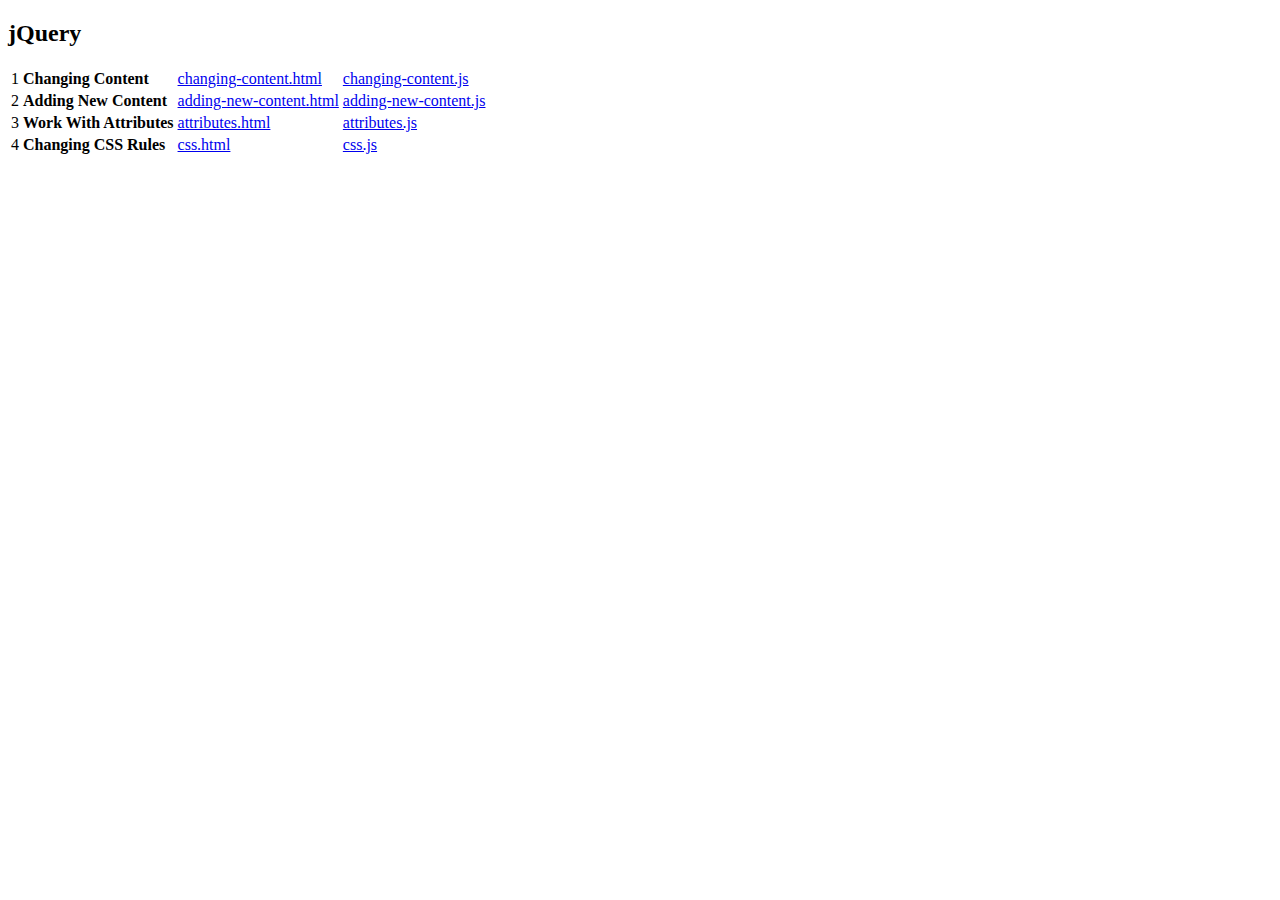
==== index.html @ 52822a13 "Add files via upload" ====
<!DOCTYPE html>
<html>
  <head>
    <title>jQuery</title>
    <link rel="stylesheet" href="../css/index.css" />
  </head>
  <body>
    <h2>jQuery</h2>
    <table>
      <tr>
        <td>1</td>
        <td><strong>Changing Content</strong></td>
        <td><a href="changing-content.html">changing-content.html</a></td>
        <td><a href="js/changing-content.js">changing-content.js</a></td>
      </tr>
      <tr>
        <td>2</td>
        <td><strong>Adding New Content</strong></td>
        <td><a href="adding-new-content.html">adding-new-content.html</a></td>
        <td><a href="js/adding-new-content.js">adding-new-content.js</a></td>
      </tr>
      <tr>
        <td>3</td>
        <td><strong>Work With Attributes</strong></td>
        <td><a href="attributes.html">attributes.html</a></td>
        <td><a href="js/attributes.js">attributes.js</a></td>
      </tr>
      <tr>
        <td>4</td>
        <td><strong>Changing CSS Rules</strong></td>
        <td><a href="css.html">css.html</a></td>
        <td><a href="js/css.js">css.js</a></td>
      </tr>
    </table>
  </body>
</html>
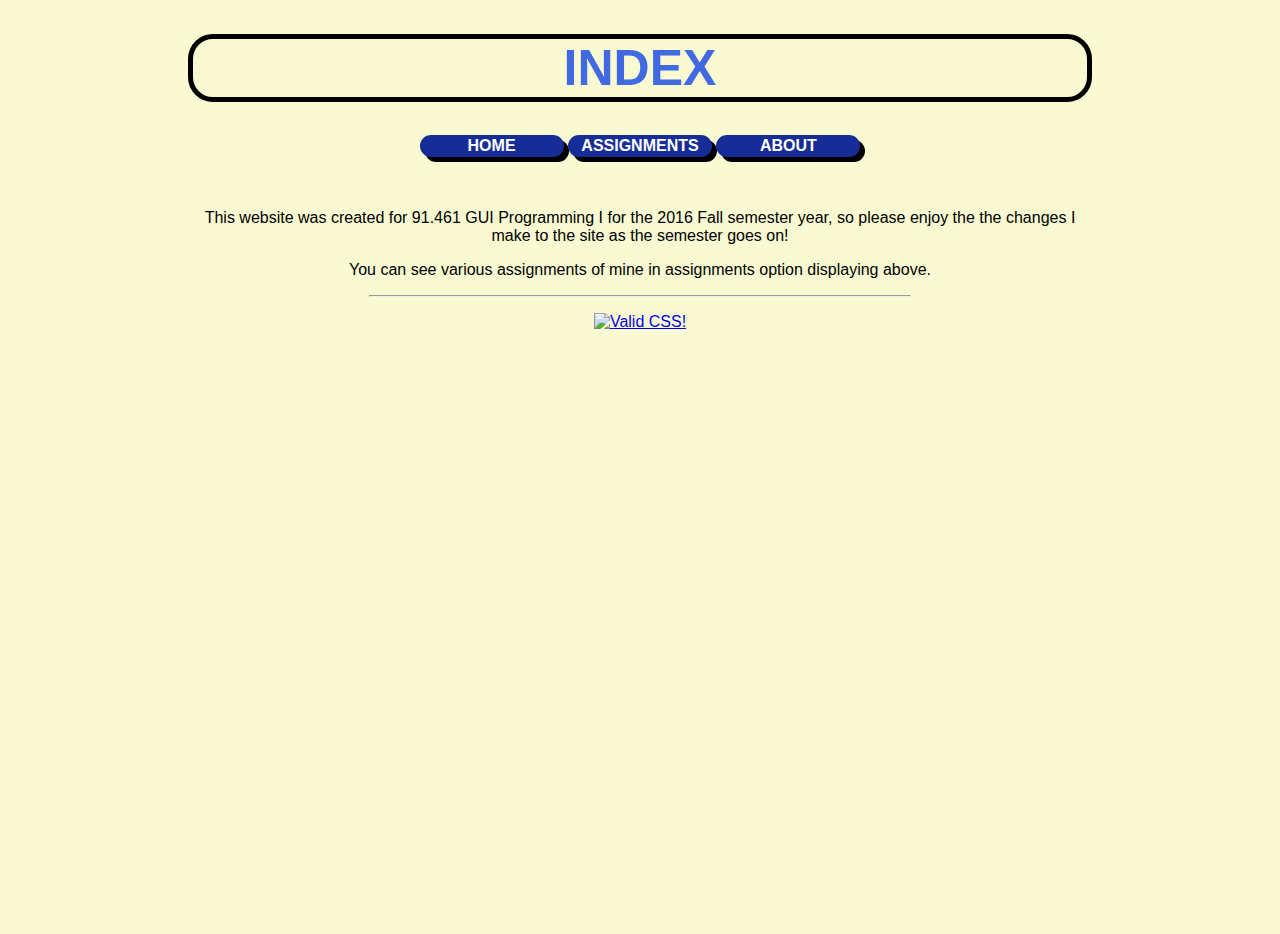
==== commit b052598f: "Update index.html" ====
--- a/index.html
+++ b/index.html
@@ -1,36 +1,51 @@
 <!DOCTYPE html>
-<html>
-  <head>
-    <title>jQuery</title>
-    <link rel="stylesheet" href="../css/index.css" />
-  </head>
-  <body>
-    <h2>jQuery</h2>
-    <table>
-      <tr>
-        <td>1</td>
-        <td><strong>Changing Content</strong></td>
-        <td><a href="changing-content.html">changing-content.html</a></td>
-        <td><a href="js/changing-content.js">changing-content.js</a></td>
-      </tr>
-      <tr>
-        <td>2</td>
-        <td><strong>Adding New Content</strong></td>
-        <td><a href="adding-new-content.html">adding-new-content.html</a></td>
-        <td><a href="js/adding-new-content.js">adding-new-content.js</a></td>
-      </tr>
-      <tr>
-        <td>3</td>
-        <td><strong>Work With Attributes</strong></td>
-        <td><a href="attributes.html">attributes.html</a></td>
-        <td><a href="js/attributes.js">attributes.js</a></td>
-      </tr>
-      <tr>
-        <td>4</td>
-        <td><strong>Changing CSS Rules</strong></td>
-        <td><a href="css.html">css.html</a></td>
-        <td><a href="js/css.js">css.js</a></td>
-      </tr>
-    </table>
-  </body>
-</html>+<head>
+    <meta charset="UTF-8">
+    <link type="text/css" rel="stylesheet" href="assign4.css">
+    <link href='https://fonts.googleapis.com/css?family=Roboto+Condensed' rel='stylesheet' type='text/css'>
+
+    <!--                                                                                                                                                           
+        Name: Sarjith Rao Gona                                                                                                                                      
+        Contact: sarjithrao_gona@student.uml.edu                                                                                                                    
+        Major: Computer Science                                                                                                                                   
+        School: University of Massachusetts Lowell                                                                                                                                                                                                        
+        91.461 - GUI 1                                                                                                         
+        Description: Assignment Page
+       --->
+
+    <title>Home - Sarjith rao Gona</title>
+</head>
+
+<!-- Home Page -->
+<body class="main">
+    <h1 class="center">INDEX</h1>
+
+    <ul class="nav">
+        <li class="nav"><a href="index.html" class="links">Home</a></li>
+        <li class="nav"><a href="assignments.html" class="links">Assignments</a></li>
+        <li class="nav"><a href="about.html" class="links">About</a></li>
+    </ul>
+
+   
+    <!-- Short desciption of why the website was created -->
+    <p class="center">This website was created for 91.461 GUI Programming I for the 2016 Fall semester year,
+        so please enjoy the the changes I make to the site as the semester goes on!
+        </p>
+<p class="center">You can see various assignments of mine in assignments option displaying above. </p>
+    <hr>
+
+    <!--CSS VALIDATOR -->
+    <p class="center">
+        <a href="http://jigsaw.w3.org/css-validator/check/referer">
+            <img style="border:0;width:88px;height:31px"
+                 src="http://jigsaw.w3.org/css-validator/images/vcss-blue"
+                 alt="Valid CSS!" />
+        </a>
+    </p>
+
+    <!-- Text that is always at the bottom of the page -->    
+    <div class="clearfooter"></div>
+    <div id="footer">  </div>
+    
+</body>
+</html>
--- a/assign4.css
+++ b/assign4.css
@@ -0,0 +1,167 @@
+/*                                                                                                                                                     
+     <!--                                                                                                                                                           
+        Name: Sarjith Rao Gona                                                                                                                                      
+        Contact: sarjithrao_gona@student.uml.edu                                                                                                                    
+        Major: Computer Science                                                                                                                                   
+        School: University of Massachusetts Lowell                                                                                                                                                                                                        
+        91.461 - GUI 1                                                                                                         
+        Description:Style sheet 
+       --->
+                                                                 
+*/
+
+body.main {
+    min-height: 100%;
+    margin-bottom: 2em;
+    position: relative;
+    /* font-family: 'Roboto Condensed', sans-serif; */
+}
+
+h1 {
+    color: royalblue;
+    font-size: 50px;
+    font-family: sans-serif;
+    border: 5px solid black;
+    border-radius: 25px;
+}
+
+/* CSS for my description section */
+.description {
+    padding-bottom: 3%;
+    text-align: center;
+}
+
+/* Code to keep images centered on the page */
+.displayed {
+    display: block;
+    margin-left: auto;
+    margin-right: auto;
+}
+
+/* Some code for a CSS reset from Ramon Meza from Piazza */
+html, body {
+    background-color: lightgoldenrodyellow;
+    font-family: 'Josefins Sans', sans-serif;
+    height: 100%;
+    padding: 0;
+    border: 0;
+    margin: 0;
+    padding-left: 8%;
+    padding-right: 8%;
+}
+
+/* Centers images on a page. */
+.displayed {
+    display: inline-block;
+    margin-left: auto;
+    margin-right: auto;
+}
+
+.center {
+    text-align: center;
+}
+
+/* CSS code I created to keep the text at the bottom of the page. */
+#footer {
+    clear: both;
+    position: relative;
+    text-align: center;
+    z-index: 10;
+    height: 2em;
+    margin-top: 0em;
+}
+
+.clearfooter {
+    height: 100px;
+    clear: both;
+}
+
+/* No underline for links */
+.no-underline {
+    text-decoration: none;
+}
+
+li.nav { 
+    /* float: left; */
+    display: inline-block; 
+}
+
+.in-block {
+    display: inline-block;
+    margin: 0;
+    padding: 0;
+    text-align: center;
+    overflow: hidden;
+    /*padding-left: 15%;*/
+    padding-bottom: 4%;
+}
+
+li.links { 
+    padding-bottom: 5%;
+    display: inline-block; 
+}
+
+/* Assignment links */
+#assign {
+    list-style-type: none;
+
+}
+
+/* Still figuring out how to make the navigation bar centered for all screens */
+ul.nav {
+    list-style-type: none;
+    margin: 0;
+    padding: 0;
+    text-align: center;
+    overflow: hidden;
+    /*padding-left: 15%;*/
+    padding-bottom: 4%;
+}
+
+/* This section was taken from the w3school.                                                                                                                      
+   Source at http://www.w3schools.com/css/css_navbar.asp# */
+
+a.links:link, a.links:visited {
+    display: block;
+    width: 140px;
+    font-weight: bold;
+    color: #FFFFFF;
+    background-color: #162d97;
+    border-radius: 25px;
+    box-shadow: 5px 5px black;
+    text-align: center;
+    padding: 2px;
+    text-decoration: none;
+    text-transform: uppercase;
+}
+
+
+a.links:hover, a.links:active {
+    background-color: #5471f8;
+    cursor: pointer;
+}
+
+.column {
+    -webkit-column-count: 3; /* Chrome, Safari, Opera */
+    -moz-column-count: 3; /* Firefox */
+    column-count: 3;
+}
+/* End of w3school's CSS code */
+
+
+/* Created so I can have images to the right of text */
+img.float-right {
+    float: right;
+}
+
+ul.float-right {
+    float: right;
+}
+
+/* Line seperator to seperate content */
+hr {
+    color: #222;
+    margin-left: 20%;
+    margin-right: 20%;
+}
+
